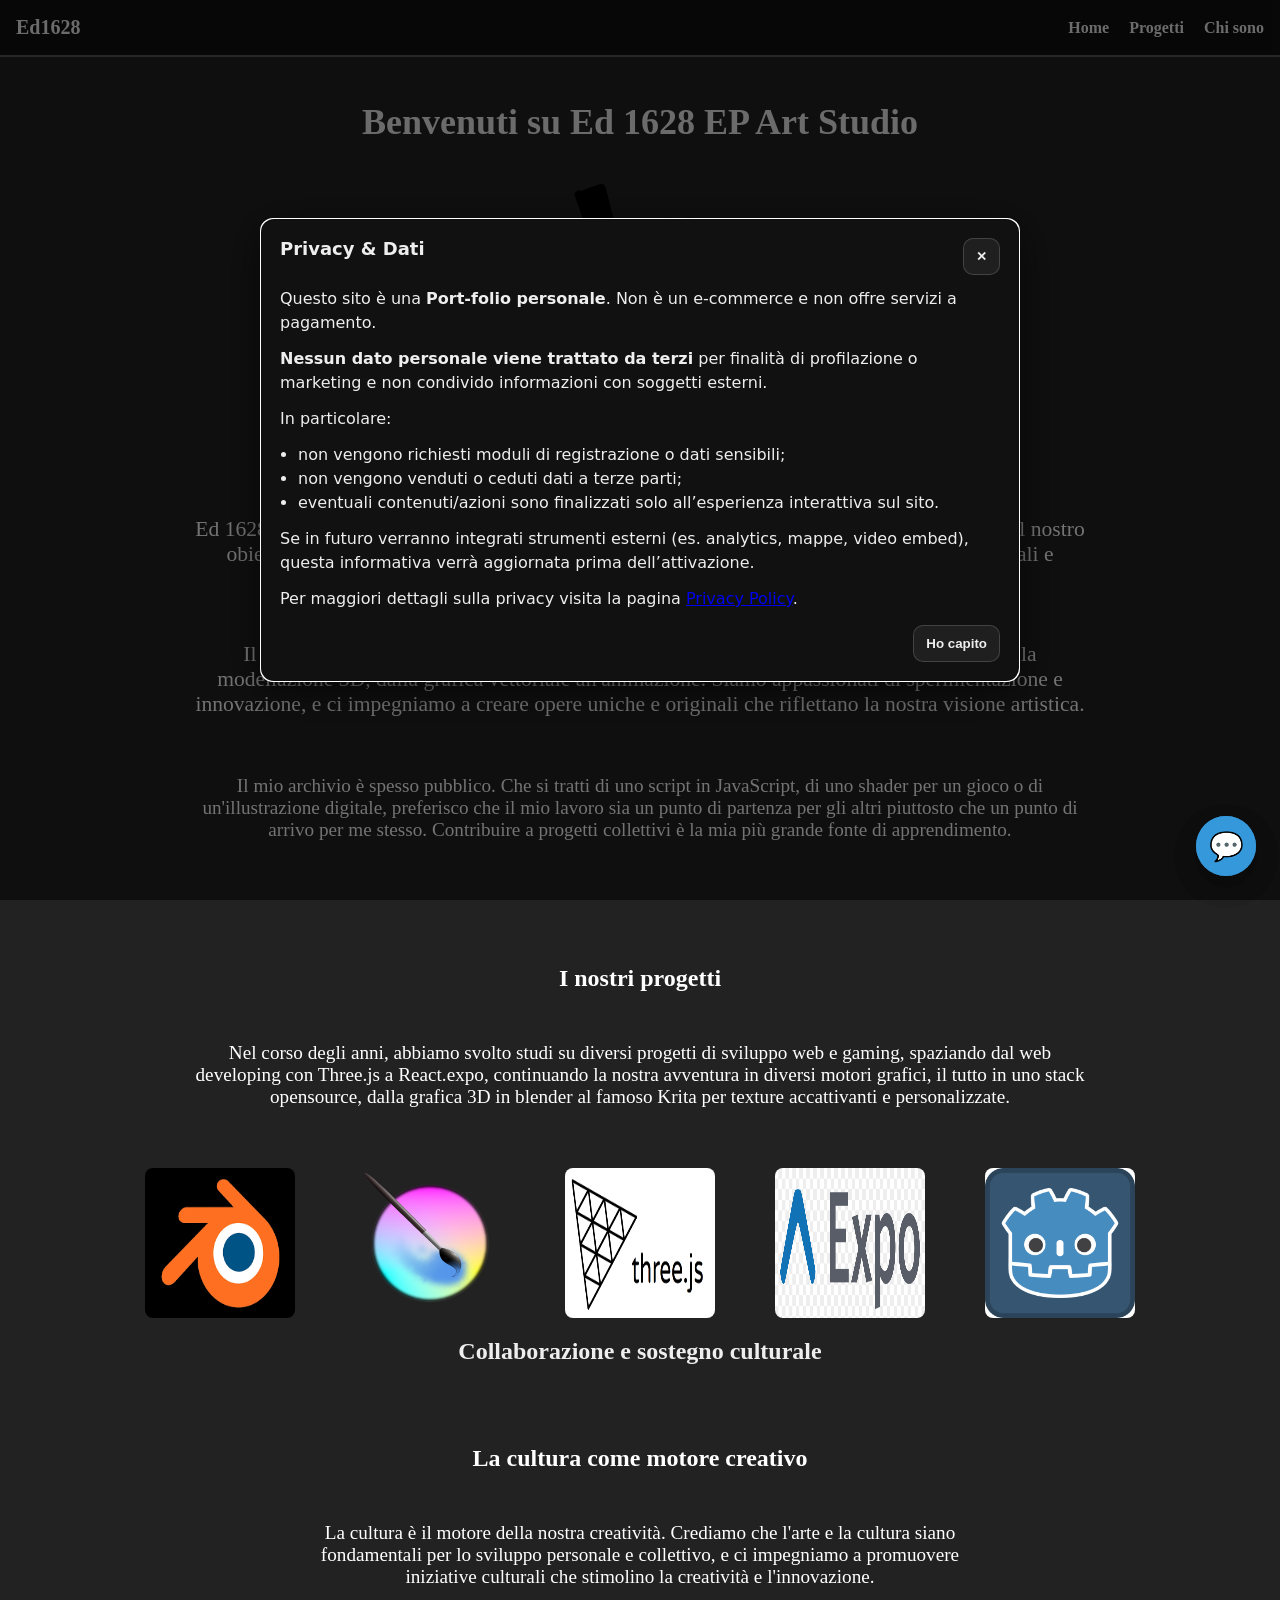
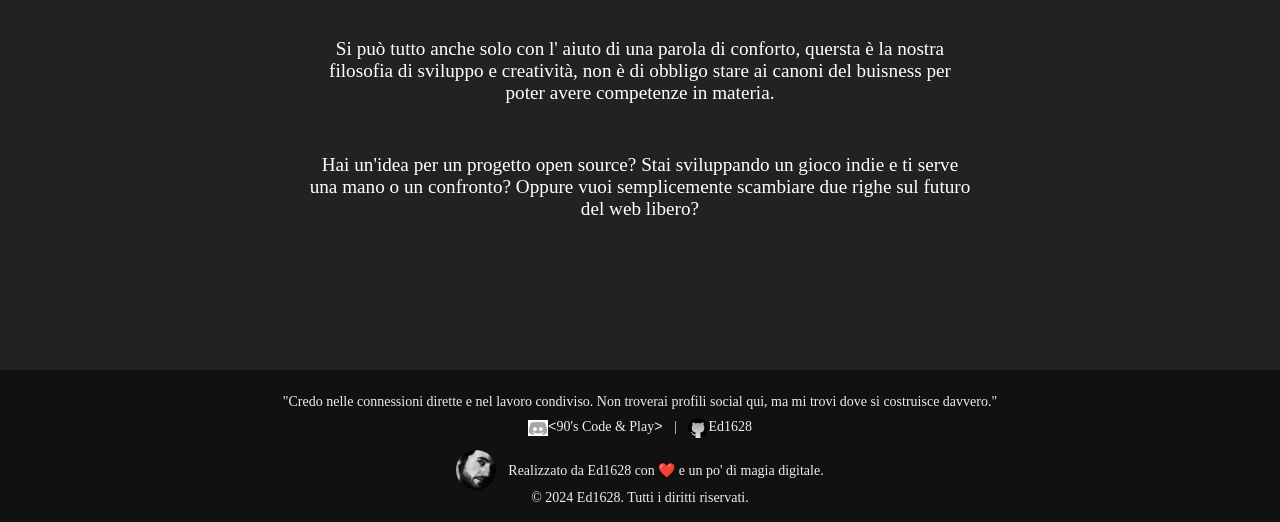
==== public/index.html @ e2a6a9e8 "first commit" ====
<!DOCTYPE html>
<html lang="en">
<head>
    <meta charset="UTF-8">
    <meta name="viewport" content="width=device-width, initial-scale=1.0">
    <link rel="stylesheet" href="../assets/css/index.css">
    <title>Ed 1628 EP Art Studio &copy;</title>
</head>
<body>
   <header-component
        home-link="./../index.html"
        projects-link="./pages/projects.html"
        about-link="./pages/about.html">
   </header-component>
    <div class="divisorX"></div>
    <popup-policy>
        <p>Il sito non utilizza cookie di profilazione, ma solo cookie tecnici necessari al funzionamento del sito. Per maggiori informazioni, consulta la nostra <a href="../privacy-policy.html">Privacy Policy</a>.</p>
    </popup-policy>
    <main>
        <!-- Qui puoi aggiungere il contenuto principale del sito -->
         <section-component>
            <h2 slot="title">Benvenuti su Ed 1628 EP Art Studio</h2>
             <p slot="description">Ed 1628 EP Art Studio è un progetto personale dedicato alla creazione di opere d'arte digitale. Il nostro obiettivo è esplorare nuove forme di espressione artistica attraverso l'uso di tecnologie digitali e software di grafica avanzata.</p>
             <p slot="description">Il nostro studio si concentra su una vasta gamma di stili e tecniche, dalla pittura digitale alla modellazione 3D, dalla grafica vettoriale all'animazione. Siamo appassionati di sperimentazione e innovazione, e ci impegniamo a creare opere uniche e originali che riflettano la nostra visione artistica.</p>
             <p>Il mio archivio è spesso pubblico. Che si tratti di uno script in JavaScript, di uno shader per un gioco o di un'illustrazione digitale, preferisco che il mio lavoro sia un punto di partenza per gli altri piuttosto che un punto di arrivo per me stesso. Contribuire a progetti collettivi è la mia più grande fonte di apprendimento.</p>
        </section-component>
        <section>
            <h2 slot="title">I nostri progetti</h2>
            <p slot="description">Nel corso degli anni, abbiamo svolto studi su diversi progetti di sviluppo web e gaming, spaziando dal web developing con Three.js a React.expo, continuando la nostra avventura in diversi motori grafici, il tutto in uno stack opensource, dalla grafica 3D in blender al famoso Krita per texture accattivanti e personalizzate.</p>
           
        </section->
         <div class="card-img">
                <img src="../media/blender.png" alt="Blender">
                <img src="../media/Krita.svg" alt="Krita">
                <img src="../media/threejs.png" alt="Three.js">
                <img src="../media/react-expo.png" alt="React.expo">
                <img src="../media/godot.png" alt="Godot">
            </div>

        <h1>Collaborazione e sostegno culturale</h1>
        <section>
            <h2>La cultura come motore creativo</h2>
            <p>La cultura è il motore della nostra creatività. Crediamo che l'arte e la cultura siano fondamentali per lo sviluppo personale e collettivo, e ci impegniamo a promuovere iniziative culturali che stimolino la creatività e l'innovazione.</p>
            <p>Si può tutto anche solo con l' aiuto di una parola di conforto, quersta è la nostra filosofia di sviluppo e creatività, non è di obbligo stare ai canoni del buisness per poter avere competenze in materia.</p>
            <p>Hai un'idea per un progetto open source? Stai sviluppando un gioco indie e ti serve una mano o un confronto? Oppure vuoi semplicemente scambiare due righe sul futuro del web libero?</p>
        </section>
 
    </main>
    <chatbot-component></chatbot-component>
    <footer-component></footer-component>
    <script type="module" src="./chatbot-component.js"></script>

<!-- puoi cambiare il db-url -->
<chatbot-component db-url="../data/chatbot-db.json"></chatbot-component>
    <script type="module" src="../assets/js/components.js"></script>
</body>
</html>
---- assets/css/index.css ----
* {
    margin: 0;
    padding: 0;
    box-sizing: border-box;
    background-color: #222;
}

h1, h2, h3, h4, h5, h6 {
    text-align: center;
    color: #eee;
}

p {
    text-align: center;
    color: #ccc;
    font-size: 1.2em;
}

main {
    display: flex;
    flex-direction: column;
    align-items: center;
    justify-content: center;
    min-height: 100vh;
    padding: 20px;
}

.divisorY {
    width: 2px;
    height: 100%;
    background-color: #555;
    margin: 0 20px;
}

.divisorX {
    width: 100%;
    height: 2px;
    background-color: #555;
    margin: 0;
}

section {
    width: 80%;
    margin: 30px 10%;
    padding: 20px;
    border-radius: 8px;
}

section h2, p {
    margin: 10px;
    padding: 20px;
    color: #fff;
}

section img {
    width: 150px; ;
    height: auto;
    margin: 20px;
    border-radius: 8px;
}

.card-img {
    width: 100%;
    display: flex;
    justify-content: center;
    gap: 20px;
    margin-top: 20px;
}

ul {
    list-style-type: none;
    display: flex;
    justify-content: center;
    gap: 20px;
    margin-top: 20px;
}

ul li {
    background-color: #333;
    padding: 10px 20px;
    border-radius: 8px;
    color: #eee;
    font-size: 1.1em;
}

ul li:hover {
    background-color: #555;
    cursor: pointer;
    scale: 1.1;
}
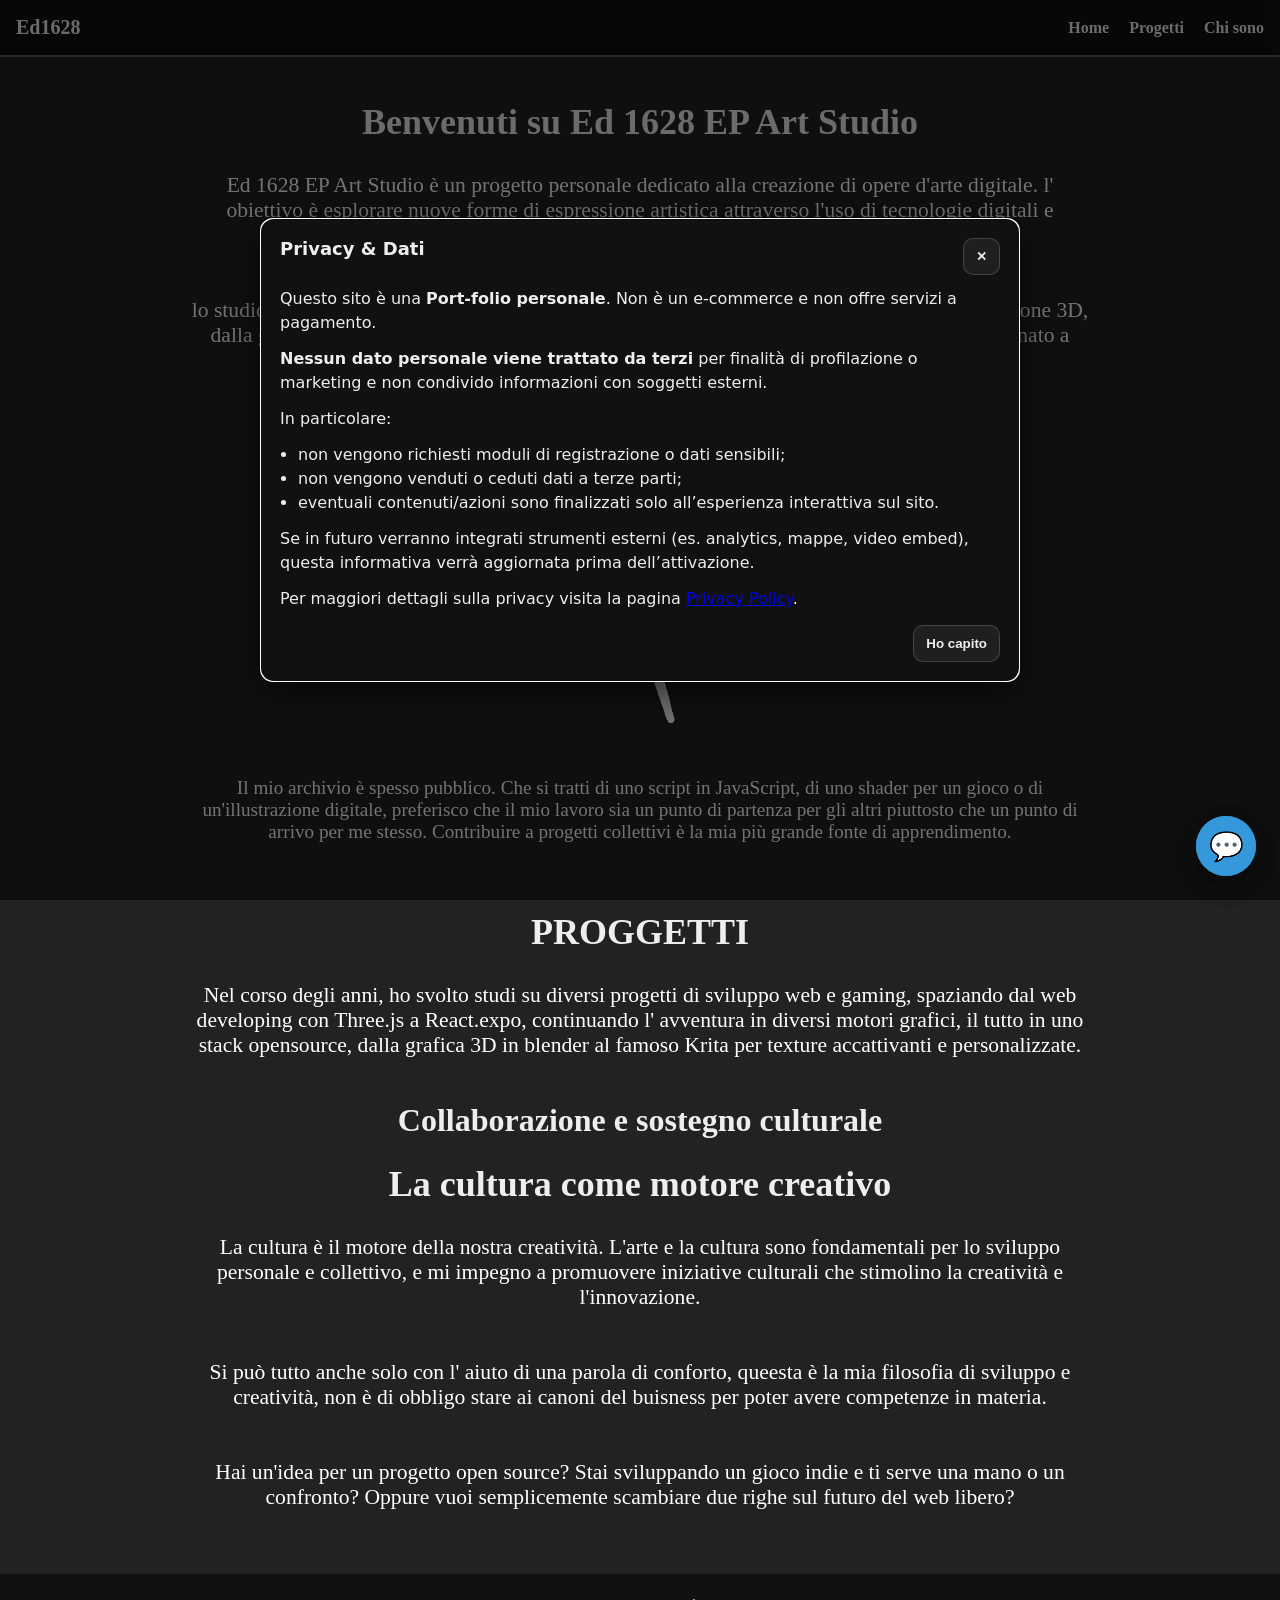
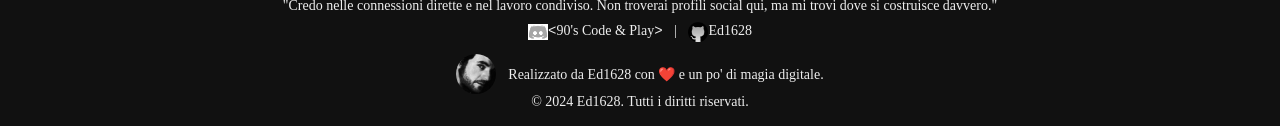
==== commit a6e8089c: "second commit" ====
--- a/public/index.html
+++ b/public/index.html
@@ -19,31 +19,26 @@
     <main>
         <!-- Qui puoi aggiungere il contenuto principale del sito -->
          <section-component>
+            <img class="logo-epart" src="../media/logoEP-inverse.png" alt="Immagine dello studio">
             <h2 slot="title">Benvenuti su Ed 1628 EP Art Studio</h2>
-             <p slot="description">Ed 1628 EP Art Studio è un progetto personale dedicato alla creazione di opere d'arte digitale. Il nostro obiettivo è esplorare nuove forme di espressione artistica attraverso l'uso di tecnologie digitali e software di grafica avanzata.</p>
-             <p slot="description">Il nostro studio si concentra su una vasta gamma di stili e tecniche, dalla pittura digitale alla modellazione 3D, dalla grafica vettoriale all'animazione. Siamo appassionati di sperimentazione e innovazione, e ci impegniamo a creare opere uniche e originali che riflettano la nostra visione artistica.</p>
+             <p slot="description">Ed 1628 EP Art Studio è un progetto personale dedicato alla creazione di opere d'arte digitale. l' obiettivo è esplorare nuove forme di espressione artistica attraverso l'uso di tecnologie digitali e software di grafica avanzata.</p>
+             <p slot="description">lo studio si concentra su una vasta gamma di stili e tecniche, dalla pittura digitale alla modellazione 3D, dalla grafica vettoriale all'animazione. Appassionati di sperimentazione e innovazione, impegnato a creare opere uniche e originali che riflettano la visione artistica personale.</p>
              <p>Il mio archivio è spesso pubblico. Che si tratti di uno script in JavaScript, di uno shader per un gioco o di un'illustrazione digitale, preferisco che il mio lavoro sia un punto di partenza per gli altri piuttosto che un punto di arrivo per me stesso. Contribuire a progetti collettivi è la mia più grande fonte di apprendimento.</p>
         </section-component>
-        <section>
-            <h2 slot="title">I nostri progetti</h2>
-            <p slot="description">Nel corso degli anni, abbiamo svolto studi su diversi progetti di sviluppo web e gaming, spaziando dal web developing con Three.js a React.expo, continuando la nostra avventura in diversi motori grafici, il tutto in uno stack opensource, dalla grafica 3D in blender al famoso Krita per texture accattivanti e personalizzate.</p>
-           
-        </section->
-         <div class="card-img">
-                <img src="../media/blender.png" alt="Blender">
-                <img src="../media/Krita.svg" alt="Krita">
-                <img src="../media/threejs.png" alt="Three.js">
-                <img src="../media/react-expo.png" alt="React.expo">
-                <img src="../media/godot.png" alt="Godot">
-            </div>
+
+        <section-component>
+            <h2 slot="title">PROGGETTI</h2>
+            <p slot="description">Nel corso degli anni, ho svolto studi su diversi progetti di sviluppo web e gaming, spaziando dal web developing con Three.js a React.expo, continuando l' avventura in diversi motori grafici, il tutto in uno stack opensource, dalla grafica 3D in blender al famoso Krita per texture accattivanti e personalizzate.</p>
+        </section-component>
+        
 
         <h1>Collaborazione e sostegno culturale</h1>
-        <section>
-            <h2>La cultura come motore creativo</h2>
-            <p>La cultura è il motore della nostra creatività. Crediamo che l'arte e la cultura siano fondamentali per lo sviluppo personale e collettivo, e ci impegniamo a promuovere iniziative culturali che stimolino la creatività e l'innovazione.</p>
-            <p>Si può tutto anche solo con l' aiuto di una parola di conforto, quersta è la nostra filosofia di sviluppo e creatività, non è di obbligo stare ai canoni del buisness per poter avere competenze in materia.</p>
-            <p>Hai un'idea per un progetto open source? Stai sviluppando un gioco indie e ti serve una mano o un confronto? Oppure vuoi semplicemente scambiare due righe sul futuro del web libero?</p>
-        </section>
+        <section-component>
+            <h2 slot="title">La cultura come motore creativo</h2>
+            <p slot="description">La cultura è il motore della nostra creatività. L'arte e la cultura sono fondamentali per lo sviluppo personale e collettivo, e mi impegno a promuovere iniziative culturali che stimolino la creatività e l'innovazione.</p>
+            <p slot="description">Si può tutto anche solo con l' aiuto di una parola di conforto, queesta è la mia filosofia di sviluppo e creatività, non è di obbligo stare ai canoni del buisness per poter avere competenze in materia.</p>
+            <p slot="description">Hai un'idea per un progetto open source? Stai sviluppando un gioco indie e ti serve una mano o un confronto? Oppure vuoi semplicemente scambiare due righe sul futuro del web libero?</p>
+        </section-component>
  
     </main>
     <chatbot-component></chatbot-component>
--- a/assets/css/index.css
+++ b/assets/css/index.css
@@ -1,3 +1,14 @@
+/* ANIMAZIONI */
+@keyframes wobble {
+  0%   { transform: rotate(0deg) translateX(0); }
+  18%  { transform: rotate(-3deg) translateX(-2px); }
+  40%  { transform: rotate(4deg)  translateX(3px); }
+  70%  { transform: rotate(-2deg) translateX(-1px); }
+  100% { transform: rotate(0deg)  translateX(0); }
+}
+/* FINE ANIMAZIONI */
+
+/* STYLE PAGINA */
 * {
     margin: 0;
     padding: 0;
@@ -40,8 +51,8 @@
 }
 
 section {
-    width: 80%;
-    margin: 30px 10%;
+    width: 100%;
+    margin: 30px 0;
     padding: 20px;
     border-radius: 8px;
 }
@@ -87,4 +98,44 @@
     background-color: #555;
     cursor: pointer;
     scale: 1.1;
+}
+
+.logo-epart {
+            width: 300px;
+            border-radius: 50%;
+            margin: 16px 50%;
+            transform: translateX(-50%);
+            animation: wobble 2s infinite;
+        }
+
+@media (max-width: 768px) {
+    main {
+        padding: 10px;
+    }
+
+    section {
+        width: 100%;
+        padding: 10px;
+    }
+
+    .card-img {
+        flex-direction: column;
+    }
+}
+
+@media (max-width: 320px) {
+
+    section {
+        width: 100%;
+        padding: 10px;
+    }
+
+    section h2, p {
+        font-size: 1em;
+    }
+
+    ul li {
+        font-size: 0.9em;
+        padding: 8px 16px;
+    }
 }
